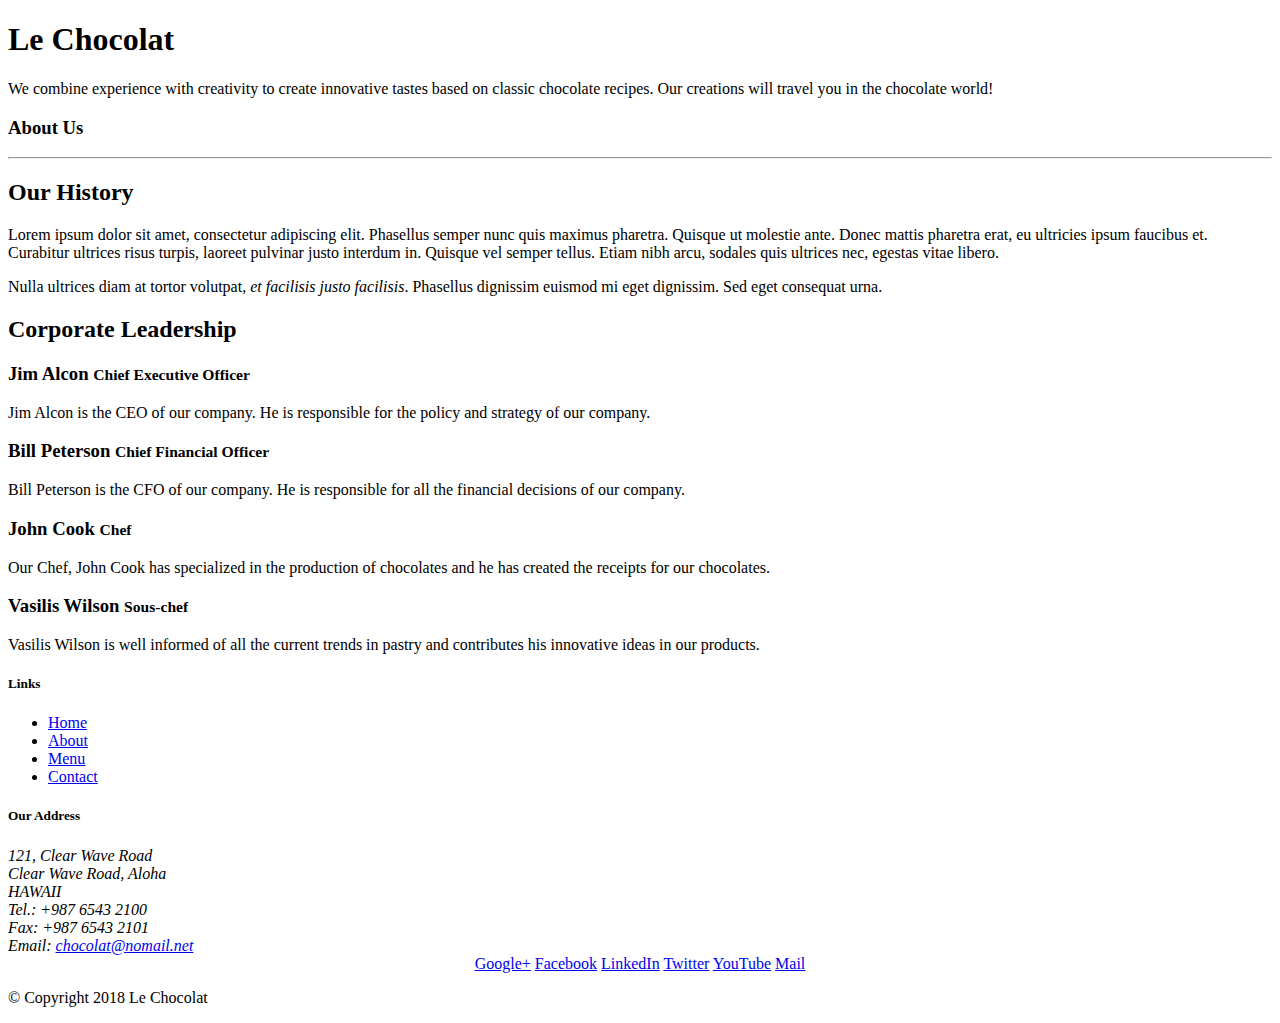
==== aboutus.html @ 00f4c831 "Bootstrap Assignment 1 initial setup" ====
<!DOCTYPE html>
<html lang="en">

<head>

    <title>Le Chocolat</title>

</head>

<body>

    <header class="jumbotron">
        <div class="container">
            <div class="row row-header">
                <div class="col-12 col-sm-8">
                    <h1>Le Chocolat</h1>
                    <p>We combine experience with creativity to create innovative tastes based on classic chocolate recipes. Our creations will travel you in the chocolate world!</p>
                </div>
                <div class="col col-sm">
                </div>
            </div>
        </div>
    </header>

    <div>
        <div>
            <div>
               <h3>About Us</h3>
               <hr>
            </div>
        </div>
        
        <div>
            <div>
                <h2>Our History</h2>
                <p>Lorem ipsum dolor sit amet, consectetur adipiscing elit. Phasellus semper nunc quis maximus pharetra. Quisque ut molestie ante. Donec mattis pharetra erat, eu ultricies ipsum faucibus et. Curabitur ultrices risus turpis, laoreet pulvinar justo interdum in. Quisque vel semper tellus. Etiam nibh arcu, sodales quis ultrices nec, egestas vitae libero. </p>
                <p>Nulla ultrices diam at tortor volutpat, <em>et facilisis justo facilisis</em>. Phasellus dignissim euismod mi eget dignissim. Sed eget consequat urna. </p>
            </div>
            <div>
            </div>
        </div>


        <div>
            <div>
                <h2>Corporate Leadership</h2>
                <h3>Jim Alcon <small>Chief Executive Officer </small></h3>
                <p>Jim Alcon is the CEO of our company. He is responsible for the policy and strategy of our company. </p>
                <h3>Bill Peterson  <small>Chief Financial Officer </small></h3>
                <p>Bill Peterson is the CFO of our company. He is responsible for all the financial decisions of our company. </p>
                <h3>John Cook <small>Chef</small></h3>
                <p>Our Chef, John Cook has specialized in the production of chocolates and he has created the receipts for our chocolates. </p>
                <h3>Vasilis Wilson  <small>Sous-chef </small></h3>
                <p>Vasilis Wilson is well informed of all the current trends in pastry and contributes his innovative ideas in our products. </p>
            </div>
       </div>

    </div>

    <footer class="footer">
        <div class="container">
            <div class="row">             
                <div class="col-5 offset-1 col-sm-2">
                    <h5>Links</h5>
                    <ul class="list-unstyled">
                        <li><a href="#">Home</a></li>
                        <li><a href="#">About</a></li>
                        <li><a href="#">Menu</a></li>
                        <li><a href="#">Contact</a></li>
                    </ul>
                </div>
                <div class="col-6 col-sm-5">
                    <h5>Our Address</h5>
                    <address>
                        121, Clear Wave Road<br>
                        Clear Wave Road, Aloha<br>
                        HAWAII<br>
                        Tel.: +987 6543 2100<br>
                        Fax: +987 6543 2101<br>
                        Email: <a href="mailto:chocolat@nomail.net">chocolat@nomail.net</a>
		           </address>
                </div>
                <div class="col-sm align-self-center">
                    <div style="text-align:center">
                        <a href="http://google.com/+">Google+</a>
                        <a href="http://www.facebook.com/profile.php?id=">Facebook</a>
                        <a href="http://www.linkedin.com/in/">LinkedIn</a>
                        <a href="http://twitter.com/">Twitter</a>
                        <a href="http://youtube.com/">YouTube</a>
                        <a href="mailto:">Mail</a>
                    </div>
                </div>
           </div>
           <div class="row justify-content-center">             
                <div class="col-auto">
                    <p>&copy; Copyright 2018 Le Chocolat</p>
                </div>
           </div>
        </div>
    </footer>

</body>

</html>
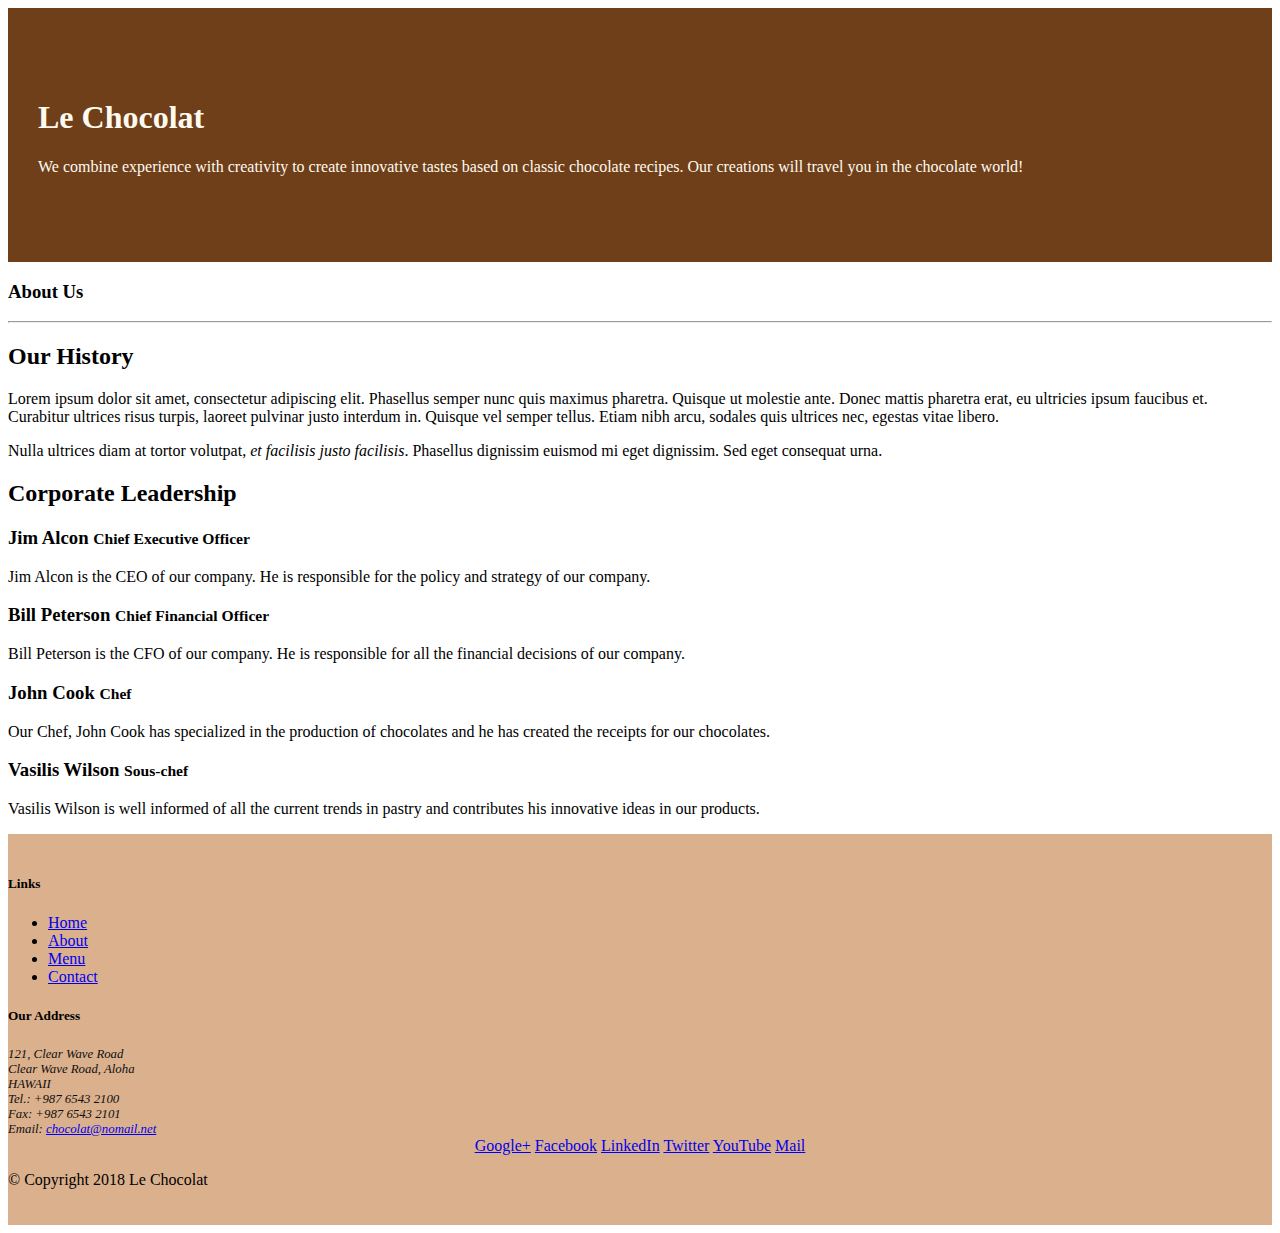
==== commit c10405f3: "Bootstrap Assignment 1 Task 1" ====
--- a/aboutus.html
+++ b/aboutus.html
@@ -4,6 +4,15 @@
 <head>
 
     <title>Le Chocolat</title>
+
+    <!-- Required meta tags always come first -->
+    <meta charset="utf-8">
+    <meta name="viewport" content="width=device-width, initial-scale=1, shrink-to-fit=no">
+    <meta http-equiv="x-ua-compatible" content="ie=edge">
+    <!-- Bootstrap CSS -->
+    <link rel="stylesheet" href="node_modules/bootstrap/dist/css/bootstrap.min.css">
+    <!-- my styles is after Bootstrap css in order to override it-->
+    <link href="css/styles.css" rel="stylesheet">
 
 </head>
 
@@ -25,15 +34,16 @@
     <div>
         <div>
             <div>
-               <h3>About Us</h3>
-               <hr>
+                <h3>About Us</h3>
+                <hr>
             </div>
         </div>
-        
+
         <div>
             <div>
                 <h2>Our History</h2>
-                <p>Lorem ipsum dolor sit amet, consectetur adipiscing elit. Phasellus semper nunc quis maximus pharetra. Quisque ut molestie ante. Donec mattis pharetra erat, eu ultricies ipsum faucibus et. Curabitur ultrices risus turpis, laoreet pulvinar justo interdum in. Quisque vel semper tellus. Etiam nibh arcu, sodales quis ultrices nec, egestas vitae libero. </p>
+                <p>Lorem ipsum dolor sit amet, consectetur adipiscing elit. Phasellus semper nunc quis maximus pharetra. Quisque ut molestie ante. Donec mattis pharetra erat, eu ultricies ipsum faucibus et. Curabitur ultrices risus turpis, laoreet pulvinar
+                    justo interdum in. Quisque vel semper tellus. Etiam nibh arcu, sodales quis ultrices nec, egestas vitae libero. </p>
                 <p>Nulla ultrices diam at tortor volutpat, <em>et facilisis justo facilisis</em>. Phasellus dignissim euismod mi eget dignissim. Sed eget consequat urna. </p>
             </div>
             <div>
@@ -46,20 +56,20 @@
                 <h2>Corporate Leadership</h2>
                 <h3>Jim Alcon <small>Chief Executive Officer </small></h3>
                 <p>Jim Alcon is the CEO of our company. He is responsible for the policy and strategy of our company. </p>
-                <h3>Bill Peterson  <small>Chief Financial Officer </small></h3>
+                <h3>Bill Peterson <small>Chief Financial Officer </small></h3>
                 <p>Bill Peterson is the CFO of our company. He is responsible for all the financial decisions of our company. </p>
                 <h3>John Cook <small>Chef</small></h3>
                 <p>Our Chef, John Cook has specialized in the production of chocolates and he has created the receipts for our chocolates. </p>
-                <h3>Vasilis Wilson  <small>Sous-chef </small></h3>
+                <h3>Vasilis Wilson <small>Sous-chef </small></h3>
                 <p>Vasilis Wilson is well informed of all the current trends in pastry and contributes his innovative ideas in our products. </p>
             </div>
-       </div>
+        </div>
 
     </div>
 
     <footer class="footer">
         <div class="container">
-            <div class="row">             
+            <div class="row">
                 <div class="col-5 offset-1 col-sm-2">
                     <h5>Links</h5>
                     <ul class="list-unstyled">
@@ -90,15 +100,20 @@
                         <a href="mailto:">Mail</a>
                     </div>
                 </div>
-           </div>
-           <div class="row justify-content-center">             
+            </div>
+            <div class="row justify-content-center">
                 <div class="col-auto">
                     <p>&copy; Copyright 2018 Le Chocolat</p>
                 </div>
-           </div>
+            </div>
         </div>
     </footer>
 
+    <!-- jQuery first, then Tether, then Bootstrap JS. -->
+    <script src="node_modules/jquery/dist/jquery.min.js"></script>
+    <script src="node_modules/tether/dist/js/tether.min.js"></script>
+    <script src="node_modules/popper.js/dist/umd/popper.min.js"></script>
+    <script src="node_modules/bootstrap/dist/js/bootstrap.min.js"></script>
 </body>
 
 </html>--- a/css/styles.css
+++ b/css/styles.css
@@ -0,0 +1,30 @@
+.row-header {
+    margin: 0px auto;
+    padding: 0px;
+}
+
+.row-content {
+    margin: 0px auto;
+    padding: 50px 0px 50px 0px;
+    border-bottom: 1px ridge;
+    min-height: 400px;
+}
+
+.footer {
+    background-color: #dbb08d;
+    margin: 0px auto;
+    padding: 20px 0px 20px 0px;
+}
+
+.jumbotron {
+    padding: 70px 30px 70px 30px;
+    margin: 0px auto;
+    background: #6E3F19;
+    color: floralwhite;
+}
+
+address {
+    font-size: 80%;
+    margin: 0px;
+    color: #0f0f0f;
+}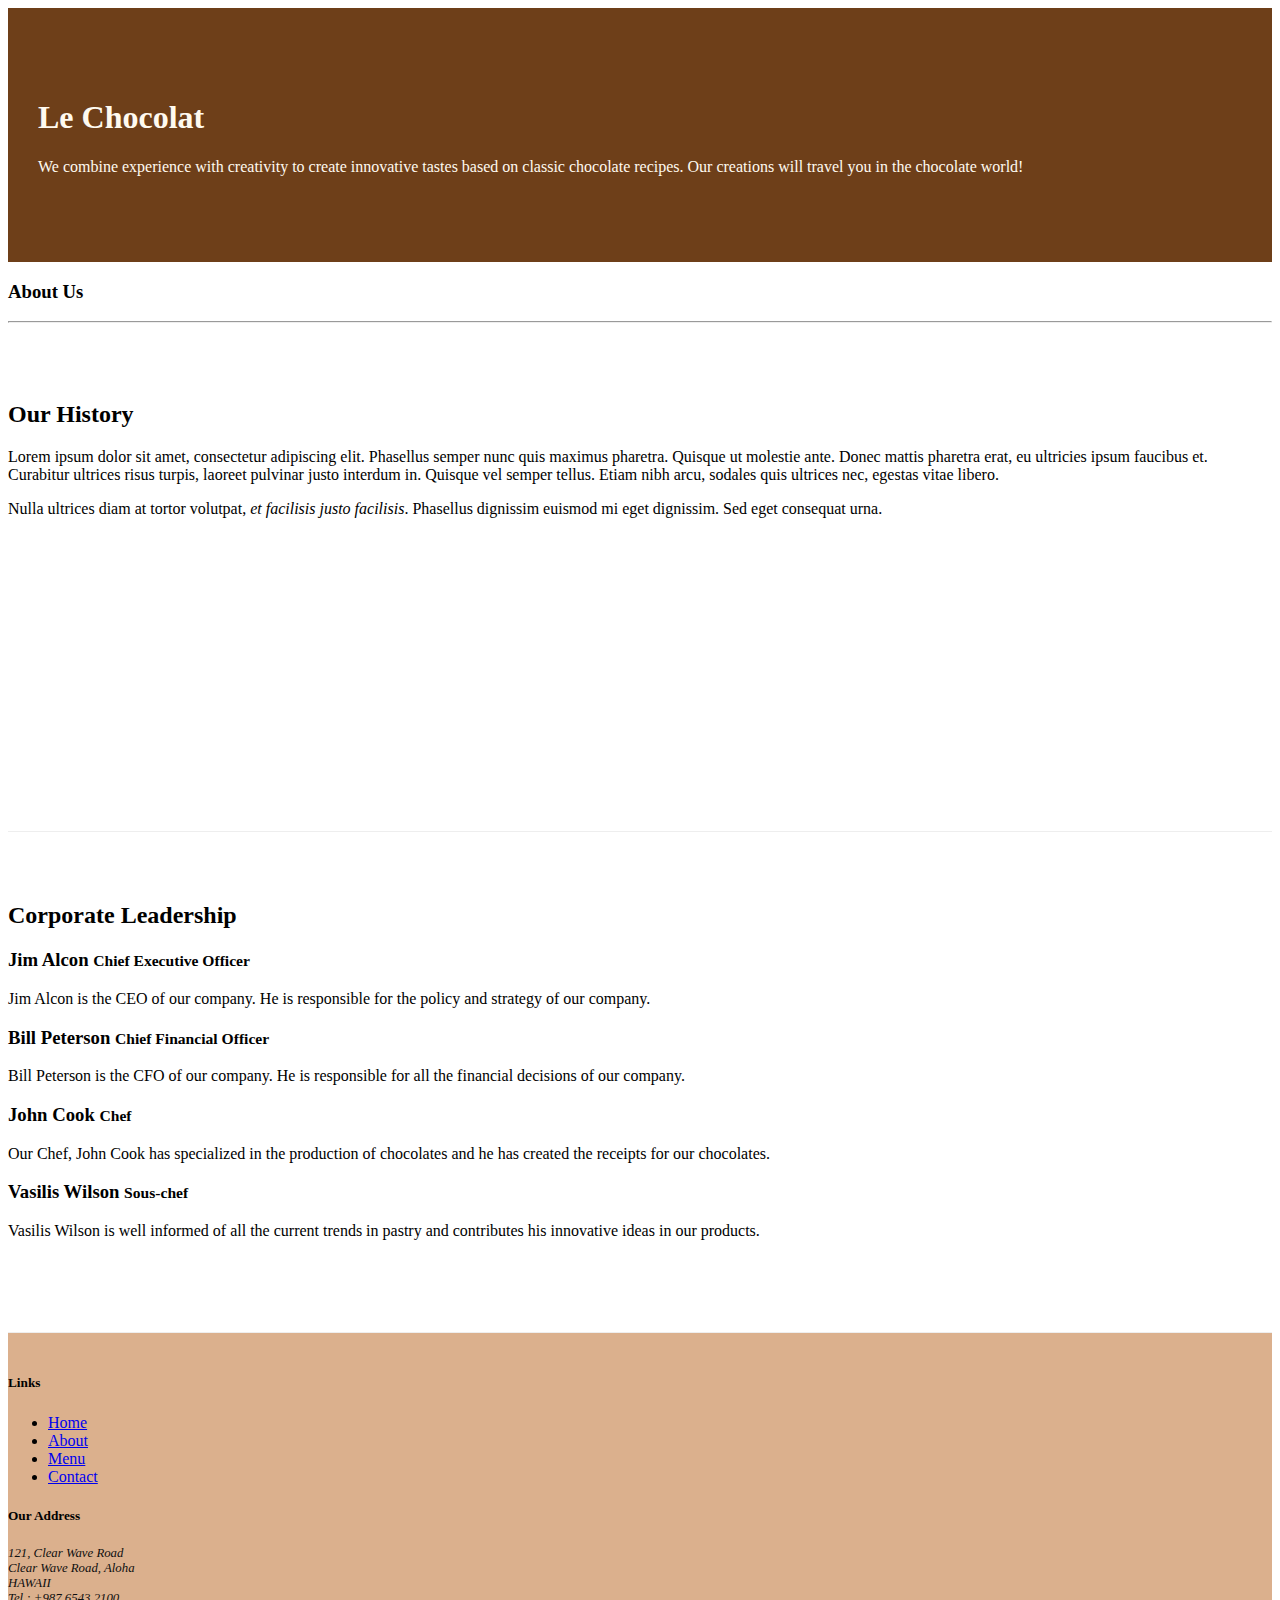
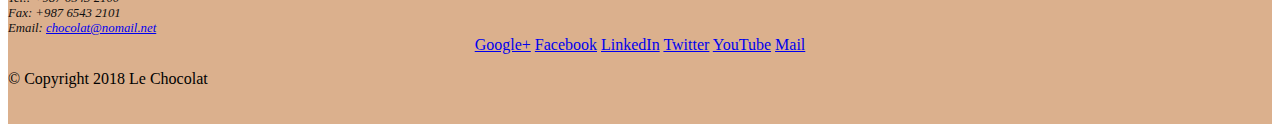
==== commit a11624ca: "Bootstrap Assignment 1 Task 3" ====
--- a/aboutus.html
+++ b/aboutus.html
@@ -31,37 +31,37 @@
         </div>
     </header>
 
-    <div>
-        <div>
-            <div>
+    <div class="container">
+        <div class="row align-items-center">
+            <div class="col-12">
                 <h3>About Us</h3>
                 <hr>
             </div>
         </div>
 
-        <div>
-            <div>
+        <div class="row row-content align-items-center">
+            <div class="col-12 col-sm-6">
                 <h2>Our History</h2>
                 <p>Lorem ipsum dolor sit amet, consectetur adipiscing elit. Phasellus semper nunc quis maximus pharetra. Quisque ut molestie ante. Donec mattis pharetra erat, eu ultricies ipsum faucibus et. Curabitur ultrices risus turpis, laoreet pulvinar
                     justo interdum in. Quisque vel semper tellus. Etiam nibh arcu, sodales quis ultrices nec, egestas vitae libero. </p>
                 <p>Nulla ultrices diam at tortor volutpat, <em>et facilisis justo facilisis</em>. Phasellus dignissim euismod mi eget dignissim. Sed eget consequat urna. </p>
             </div>
-            <div>
+            <div class="col col-sm">
             </div>
         </div>
 
 
-        <div>
-            <div>
+        <div class="row row-content align-items-center">
+            <div class="col-12">
                 <h2>Corporate Leadership</h2>
                 <h3>Jim Alcon <small>Chief Executive Officer </small></h3>
-                <p>Jim Alcon is the CEO of our company. He is responsible for the policy and strategy of our company. </p>
+                <p class="d-none d-sm-block"> Jim Alcon is the CEO of our company. He is responsible for the policy and strategy of our company. </p>
                 <h3>Bill Peterson <small>Chief Financial Officer </small></h3>
-                <p>Bill Peterson is the CFO of our company. He is responsible for all the financial decisions of our company. </p>
+                <p class="d-none d-sm-block">Bill Peterson is the CFO of our company. He is responsible for all the financial decisions of our company. </p>
                 <h3>John Cook <small>Chef</small></h3>
-                <p>Our Chef, John Cook has specialized in the production of chocolates and he has created the receipts for our chocolates. </p>
+                <p class="d-none d-sm-block">Our Chef, John Cook has specialized in the production of chocolates and he has created the receipts for our chocolates. </p>
                 <h3>Vasilis Wilson <small>Sous-chef </small></h3>
-                <p>Vasilis Wilson is well informed of all the current trends in pastry and contributes his innovative ideas in our products. </p>
+                <p class="d-none d-sm-block">Vasilis Wilson is well informed of all the current trends in pastry and contributes his innovative ideas in our products. </p>
             </div>
         </div>
 
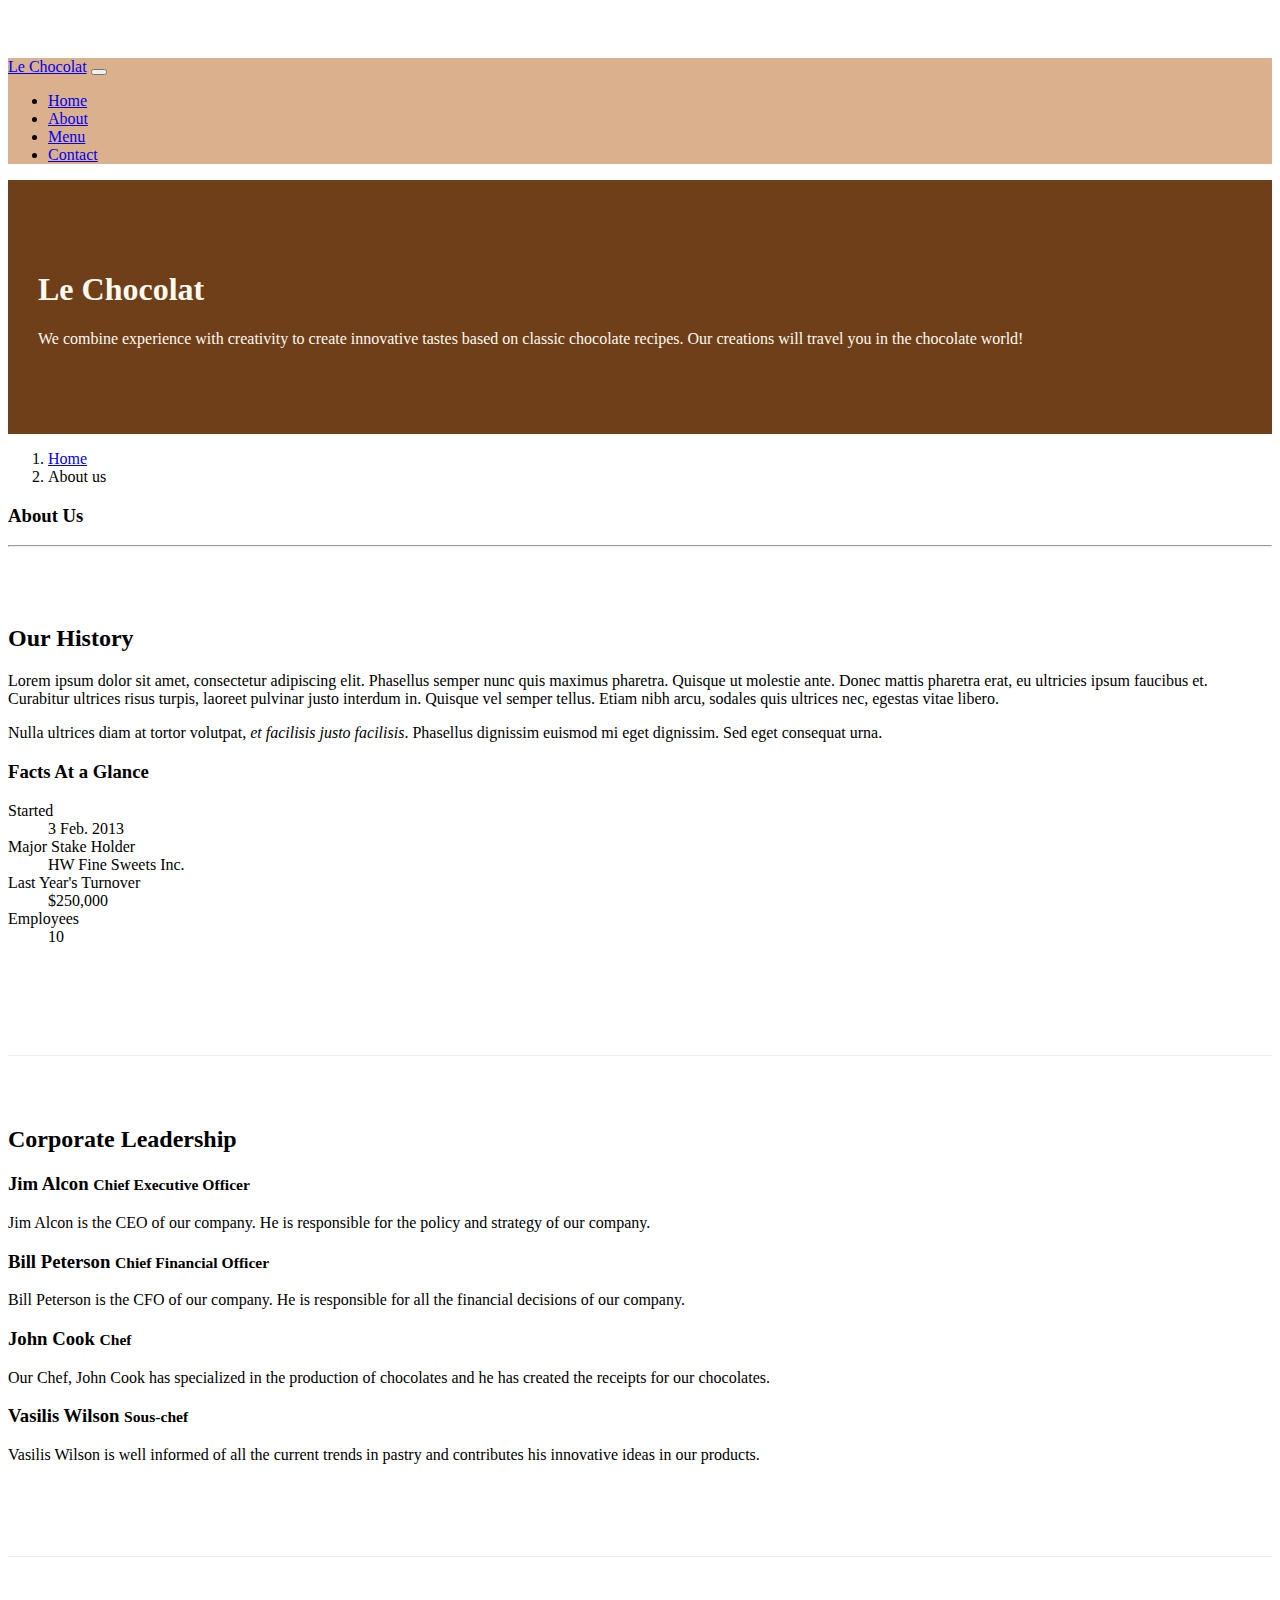
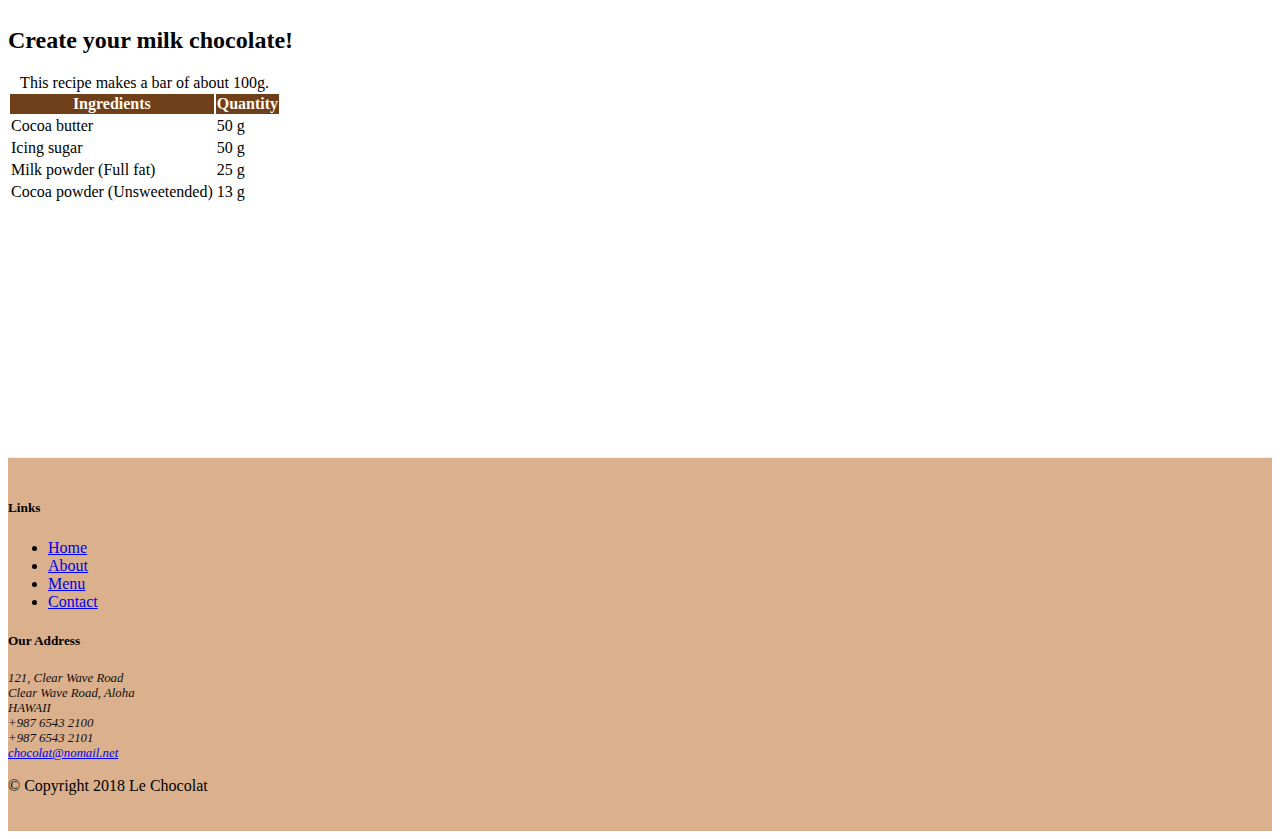
==== commit dbadd80e: "Tables and Cards" ====
--- a/aboutus.html
+++ b/aboutus.html
@@ -11,12 +11,33 @@
     <meta http-equiv="x-ua-compatible" content="ie=edge">
     <!-- Bootstrap CSS -->
     <link rel="stylesheet" href="node_modules/bootstrap/dist/css/bootstrap.min.css">
-    <!-- my styles is after Bootstrap css in order to override it-->
+    <!-- Font awesome style -->
+    <link rel="stylesheet" href="node_modules/font-awesome/css/font-awesome.min.css">
+    <!-- my styles is after Bootstrap css in order to override it -->
     <link href="css/styles.css" rel="stylesheet">
 
 </head>
 
 <body>
+    <nav class="navbar navbar-expand-md navbar-light bg-light fixed-top ">
+        <div class="container">
+            <a class="navbar-brand" href="./index.html">Le Chocolat</a>
+
+            <button class="navbar-toggler" type="button" data-toggle="collapse" data-target="#Navbar">
+                <span class="navbar-toggler-icon"></span>
+            </button>
+
+            <div class="collapse navbar-collapse" id="Navbar">
+                <ul class="navbar-nav">
+                    <li class="nav-item"><a class="nav-link" href="./index.html"><span class="fa fa-home fa-lg"></span> Home</a></li>
+                    <li class="nav-item active"><a class="nav-link" href="#"><span class="fa fa-info fa-lg"></span> About</a></li>
+                    <li class="nav-item"><a class="nav-link" href="#"><span class="fa fa-list fa-lg"></span> Menu</a></li>
+                    <li class="nav-item"><a class="nav-link" href="#"><span class="fa fa-address-card fa-lg"></span> Contact</a></li>
+                </ul>
+            </div>
+
+        </div>
+    </nav>
 
     <header class="jumbotron">
         <div class="container">
@@ -31,6 +52,13 @@
         </div>
     </header>
 
+    <nav aria-label="breadcrumb">
+        <ol class="breadcrumb">
+            <li class="breadcrumb-item"><a href="./index.html">Home</a></li>
+            <li class="breadcrumb-item active" aria-current="page">About us</li>
+        </ol>
+    </nav>
+
     <div class="container">
         <div class="row align-items-center">
             <div class="col-12">
@@ -47,9 +75,23 @@
                 <p>Nulla ultrices diam at tortor volutpat, <em>et facilisis justo facilisis</em>. Phasellus dignissim euismod mi eget dignissim. Sed eget consequat urna. </p>
             </div>
             <div class="col col-sm">
-            </div>
-        </div>
-
+                <div class="card">
+                    <h3 class="card-header bg-secondary text-white">Facts At a Glance</h3>
+                    <div class="card-body">
+                        <dl class="row">
+                            <dt class="col-6">Started</dt>
+                            <dd class="col-6">3 Feb. 2013</dd>
+                            <dt class="col-6">Major Stake Holder</dt>
+                            <dd class="col-6">HW Fine Sweets Inc.</dd>
+                            <dt class="col-6">Last Year's Turnover</dt>
+                            <dd class="col-6">$250,000</dd>
+                            <dt class="col-6">Employees</dt>
+                            <dd class="col-6">10</dd>
+                        </dl>
+                    </div>
+                </div>
+            </div>
+        </div>
 
         <div class="row row-content align-items-center">
             <div class="col-12">
@@ -65,6 +107,43 @@
             </div>
         </div>
 
+        <div class="row row-content align-items-center">
+            <div class="col-12 col-sm-9">
+                <h2> Create your milk chocolate!</h2>
+                <div class="table-responsive">
+                    <table class="table table-hover">
+                        <caption>This recipe makes a bar of about 100g.</caption>
+                        <thead class="thead-dark">
+                            <tr>
+                                <th>Ingredients</th>
+                                <th>Quantity</th>
+                            </tr>
+                        </thead>
+                        <tbody>
+                            <tr>
+                                <td>Cocoa butter</td>
+                                <td>50 g</td>
+                            </tr>
+                            <tr>
+                                <td>Icing sugar</td>
+                                <td>50 g</td>
+                            </tr>
+                            <tr>
+                                <td>Milk powder (Full fat)</td>
+                                <td>25 g</td>
+                            </tr>
+                            <tr>
+                                <td>Cocoa powder (Unsweetended)</td>
+                                <td>13 g</td>
+                            </tr>
+                        </tbody>
+                    </table>
+                </div>
+            </div>
+            <div class="col-12 col-sm-3">
+            </div>
+        </div>
+
     </div>
 
     <footer class="footer">
@@ -85,19 +164,26 @@
                         121, Clear Wave Road<br>
                         Clear Wave Road, Aloha<br>
                         HAWAII<br>
-                        Tel.: +987 6543 2100<br>
-                        Fax: +987 6543 2101<br>
-                        Email: <a href="mailto:chocolat@nomail.net">chocolat@nomail.net</a>
-		           </address>
-                </div>
-                <div class="col-sm align-self-center">
+                        <i class="fa fa-phone fa-lg"></i> +987 6543 2100<br>
+                        <i class="fa fa-fax fa-lg"></i> +987 6543 2101<br>
+                        <i class="fa fa-envelope fa-lg"></i> <a href="mailto:chocolat@nomail.net">chocolat@nomail.net</a>
+                    </address>
+                </div>
+                <div class="col-sm-4 align-self-center">
                     <div style="text-align:center">
-                        <a href="http://google.com/+">Google+</a>
-                        <a href="http://www.facebook.com/profile.php?id=">Facebook</a>
-                        <a href="http://www.linkedin.com/in/">LinkedIn</a>
-                        <a href="http://twitter.com/">Twitter</a>
-                        <a href="http://youtube.com/">YouTube</a>
-                        <a href="mailto:">Mail</a>
+
+                        <a class="btn btn-social-icon btn-google-plus" href="http://google.com/+">
+                            <i class="fa fa-google-plus"></i></a>
+                        <a class="btn btn-social-icon btn-facebook" href="http://www.facebook.com/profile.php?id=">
+                            <i class="fa fa-facebook"></i></a>
+                        <a class="btn btn-social-icon btn-linkedin" href="http://www.linkedin.com/in/">
+                            <i class="fa fa-linkedin"></i></a>
+                        <a class="btn btn-social-icon btn-twitter" href="http://twitter.com/">
+                            <i class="fa fa-twitter"></i></a>
+                        <a class="btn btn-social-icon btn-youtube" href="http://youtube.com/">
+                            <i class="fa fa-youtube"></i></a>
+                        <a class="btn btn-social-icon" href="mailto:">
+                            <i class="fa fa-envelope-o"></i></a>
                     </div>
                 </div>
             </div>
--- a/css/styles.css
+++ b/css/styles.css
@@ -27,4 +27,22 @@
     font-size: 80%;
     margin: 0px;
     color: #0f0f0f;
+}
+
+.bg-light {
+    background-color: #dbb08d !important;
+}
+
+body {
+    padding: 50px 0px 0px 0px;
+    z-index: 0;
+}
+
+.table .thead-dark th {
+    color: floralwhite;
+    background-color: #6E3F19
+}
+
+tr:hover {
+    background-color: #dbb08db0!important
 }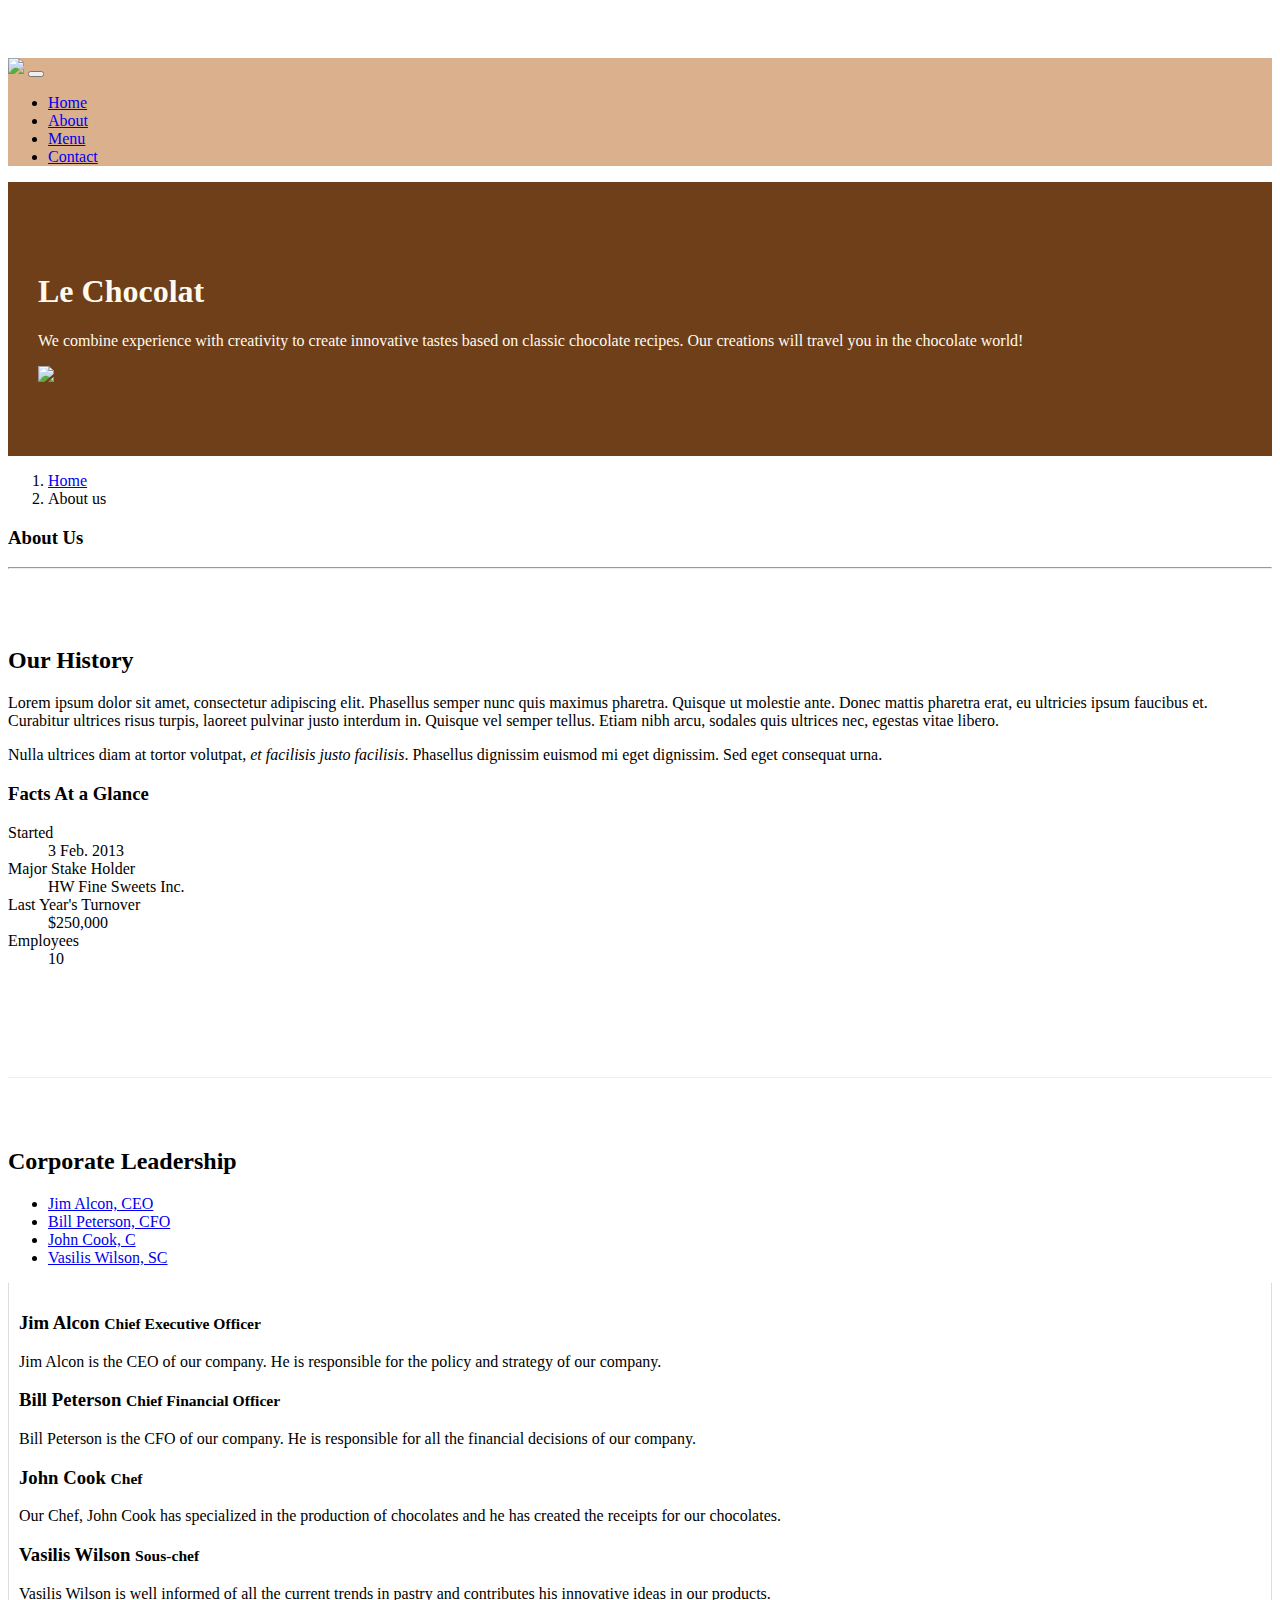
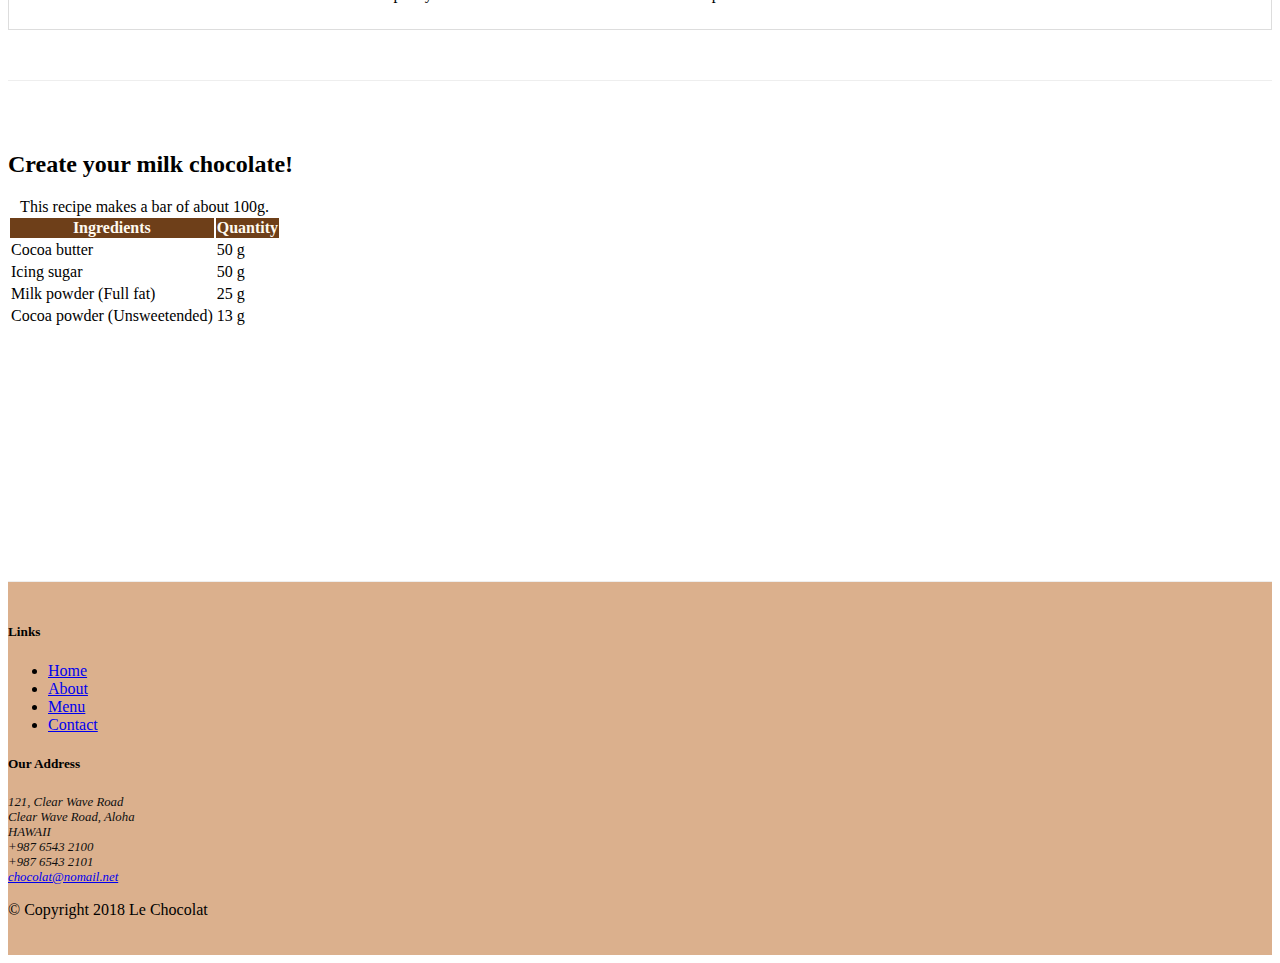
==== commit c1c60240: "Tabs" ====
--- a/aboutus.html
+++ b/aboutus.html
@@ -21,7 +21,7 @@
 <body>
     <nav class="navbar navbar-expand-md navbar-light bg-light fixed-top ">
         <div class="container">
-            <a class="navbar-brand" href="./index.html">Le Chocolat</a>
+            <a class="navbar-brand" href="./index.html"><img src="images/logo.png" width="54"></a>
 
             <button class="navbar-toggler" type="button" data-toggle="collapse" data-target="#Navbar">
                 <span class="navbar-toggler-icon"></span>
@@ -32,7 +32,7 @@
                     <li class="nav-item"><a class="nav-link" href="./index.html"><span class="fa fa-home fa-lg"></span> Home</a></li>
                     <li class="nav-item active"><a class="nav-link" href="#"><span class="fa fa-info fa-lg"></span> About</a></li>
                     <li class="nav-item"><a class="nav-link" href="#"><span class="fa fa-list fa-lg"></span> Menu</a></li>
-                    <li class="nav-item"><a class="nav-link" href="#"><span class="fa fa-address-card fa-lg"></span> Contact</a></li>
+                    <li class="nav-item"><a class="nav-link" href="./contactus.html"><span class="fa fa-address-card fa-lg"></span> Contact</a></li>
                 </ul>
             </div>
 
@@ -47,6 +47,7 @@
                     <p>We combine experience with creativity to create innovative tastes based on classic chocolate recipes. Our creations will travel you in the chocolate world!</p>
                 </div>
                 <div class="col col-sm">
+                    <img src="images/logo.png" class="img-fluid">
                 </div>
             </div>
         </div>
@@ -96,14 +97,41 @@
         <div class="row row-content align-items-center">
             <div class="col-12">
                 <h2>Corporate Leadership</h2>
-                <h3>Jim Alcon <small>Chief Executive Officer </small></h3>
-                <p class="d-none d-sm-block"> Jim Alcon is the CEO of our company. He is responsible for the policy and strategy of our company. </p>
-                <h3>Bill Peterson <small>Chief Financial Officer </small></h3>
-                <p class="d-none d-sm-block">Bill Peterson is the CFO of our company. He is responsible for all the financial decisions of our company. </p>
-                <h3>John Cook <small>Chef</small></h3>
-                <p class="d-none d-sm-block">Our Chef, John Cook has specialized in the production of chocolates and he has created the receipts for our chocolates. </p>
-                <h3>Vasilis Wilson <small>Sous-chef </small></h3>
-                <p class="d-none d-sm-block">Vasilis Wilson is well informed of all the current trends in pastry and contributes his innovative ideas in our products. </p>
+                <ul class="nav nav-tabs">
+                    <li class="nav-item">
+                        <a class="nav-link active" href="#tab1" role="tab" data-toggle="tab"> Jim Alcon, CEO</a>
+                    </li>
+                    <li class="nav-item">
+                        <a class="nav-link" href="#tab2" role="tab" data-toggle="tab"> Bill Peterson, CFO</a>
+                    </li>
+                    <li class="nav-item">
+                        <a class="nav-link" href="#tab3" role="tab" data-toggle="tab"> John Cook, C</a>
+                    </li>
+                    <li class="nav-item">
+                        <a class="nav-link" href="#tab4" role="tab" data-toggle="tab"> Vasilis Wilson, SC</a>
+                    </li>
+                </ul>
+                <div class="tab-content">
+                    <div role="tabpanel" class="tab-pane fade show active" id="tab1">
+                        <h3>Jim Alcon <small>Chief Executive Officer </small></h3>
+                        <p class="d-none d-sm-block"> Jim Alcon is the CEO of our company. He is responsible for the policy and strategy of our company. </p>
+                    </div>
+                    <div role="tabpanel" class="tab-pane fade" id="tab2">
+                        <h3>Bill Peterson <small>Chief Financial Officer </small></h3>
+                        <p class="d-none d-sm-block">Bill Peterson is the CFO of our company. He is responsible for all the financial decisions of our company. </p>
+                    </div>
+                    <div role="tabpanel" class="tab-pane fade" id="tab3">
+                        <h3>John Cook <small>Chef</small></h3>
+                        <p class="d-none d-sm-block">Our Chef, John Cook has specialized in the production of chocolates and he has created the receipts for our chocolates. </p>
+                    </div>
+                    <div role="tabpanel" class="tab-pane fade" id="tab4">
+                        <h3>Vasilis Wilson <small>Sous-chef </small></h3>
+                        <p class="d-none d-sm-block">Vasilis Wilson is well informed of all the current trends in pastry and contributes his innovative ideas in our products. </p>
+                    </div>
+
+
+
+                </div>
             </div>
         </div>
 
@@ -152,10 +180,10 @@
                 <div class="col-5 offset-1 col-sm-2">
                     <h5>Links</h5>
                     <ul class="list-unstyled">
-                        <li><a href="#">Home</a></li>
+                        <li><a href="./index.html">Home</a></li>
                         <li><a href="#">About</a></li>
                         <li><a href="#">Menu</a></li>
-                        <li><a href="#">Contact</a></li>
+                        <li><a href="./contactus.html">Contact</a></li>
                     </ul>
                 </div>
                 <div class="col-6 col-sm-5">
--- a/css/styles.css
+++ b/css/styles.css
@@ -45,4 +45,11 @@
 
 tr:hover {
     background-color: #dbb08db0!important
+}
+
+.tab-content {
+    border-left: 1px solid #ddd;
+    border-right: 1px solid #ddd;
+    border-bottom: 1px solid #ddd;
+    padding: 10px;
 }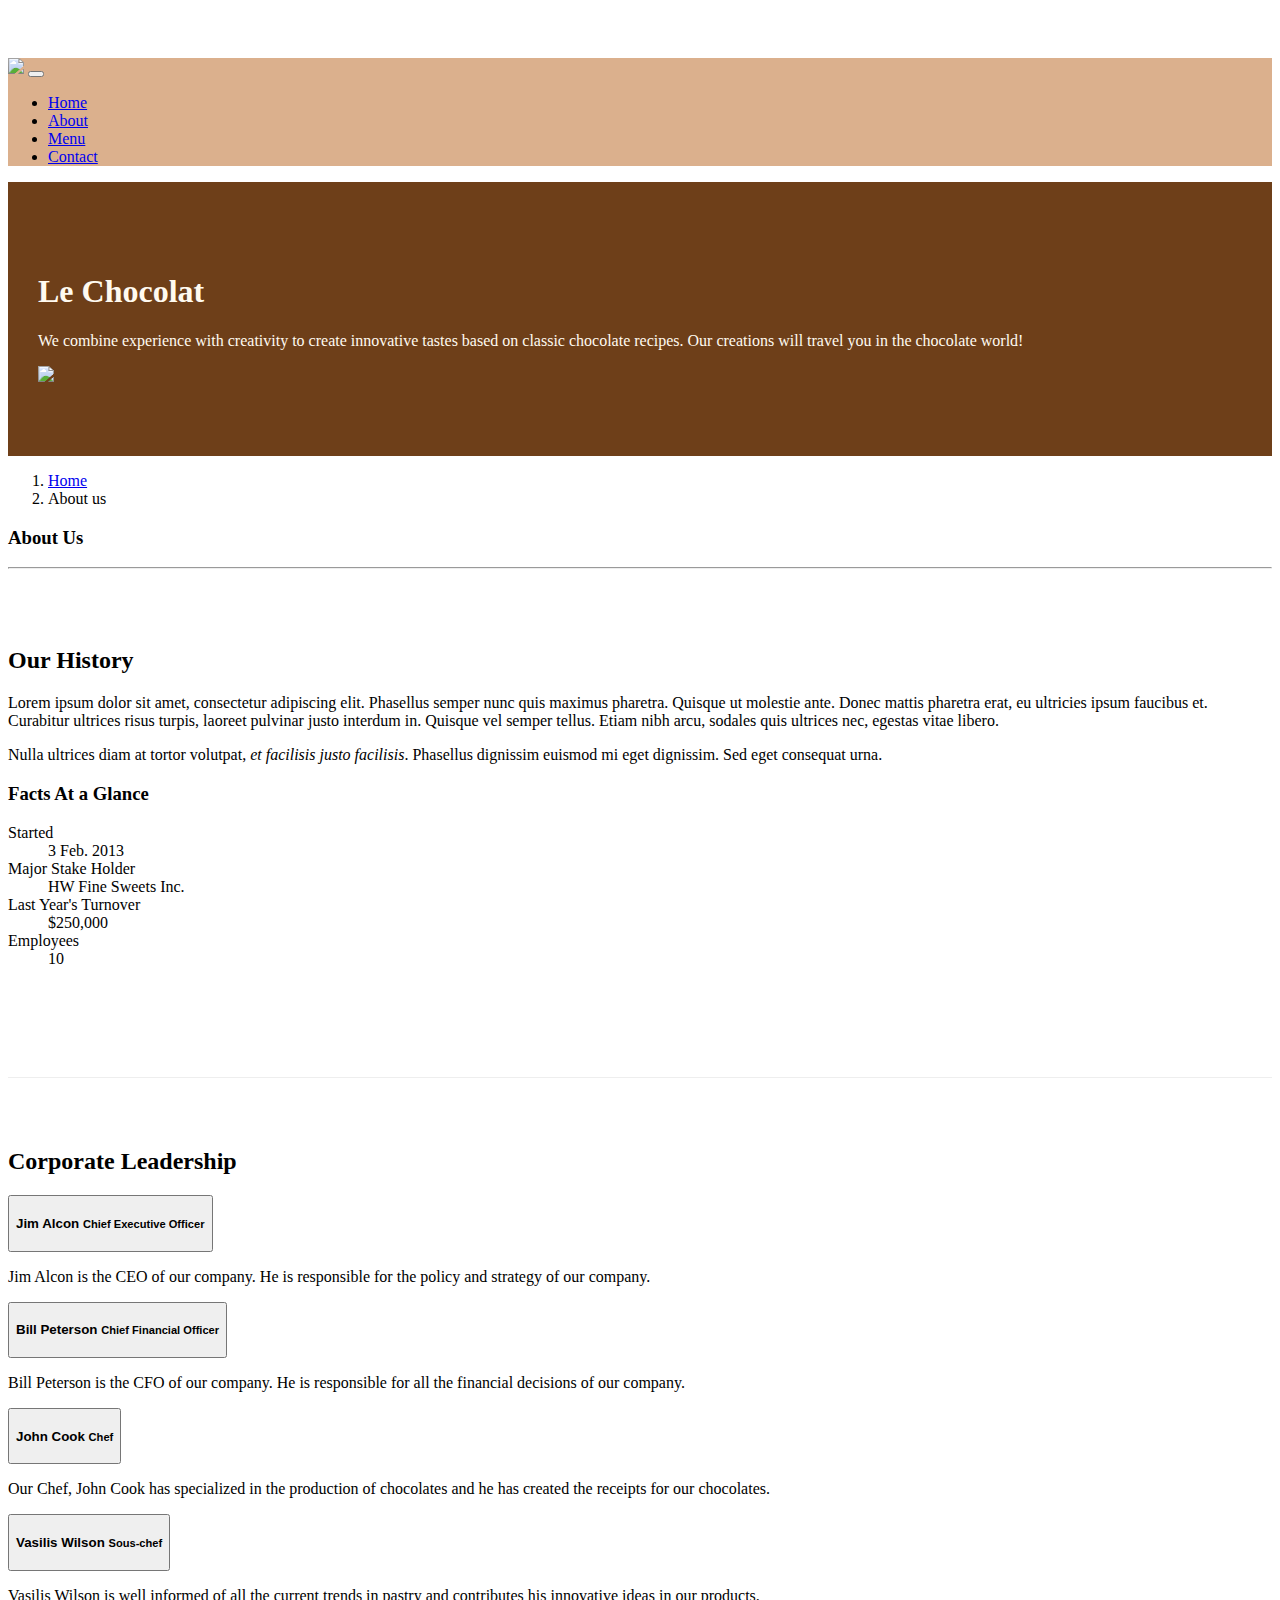
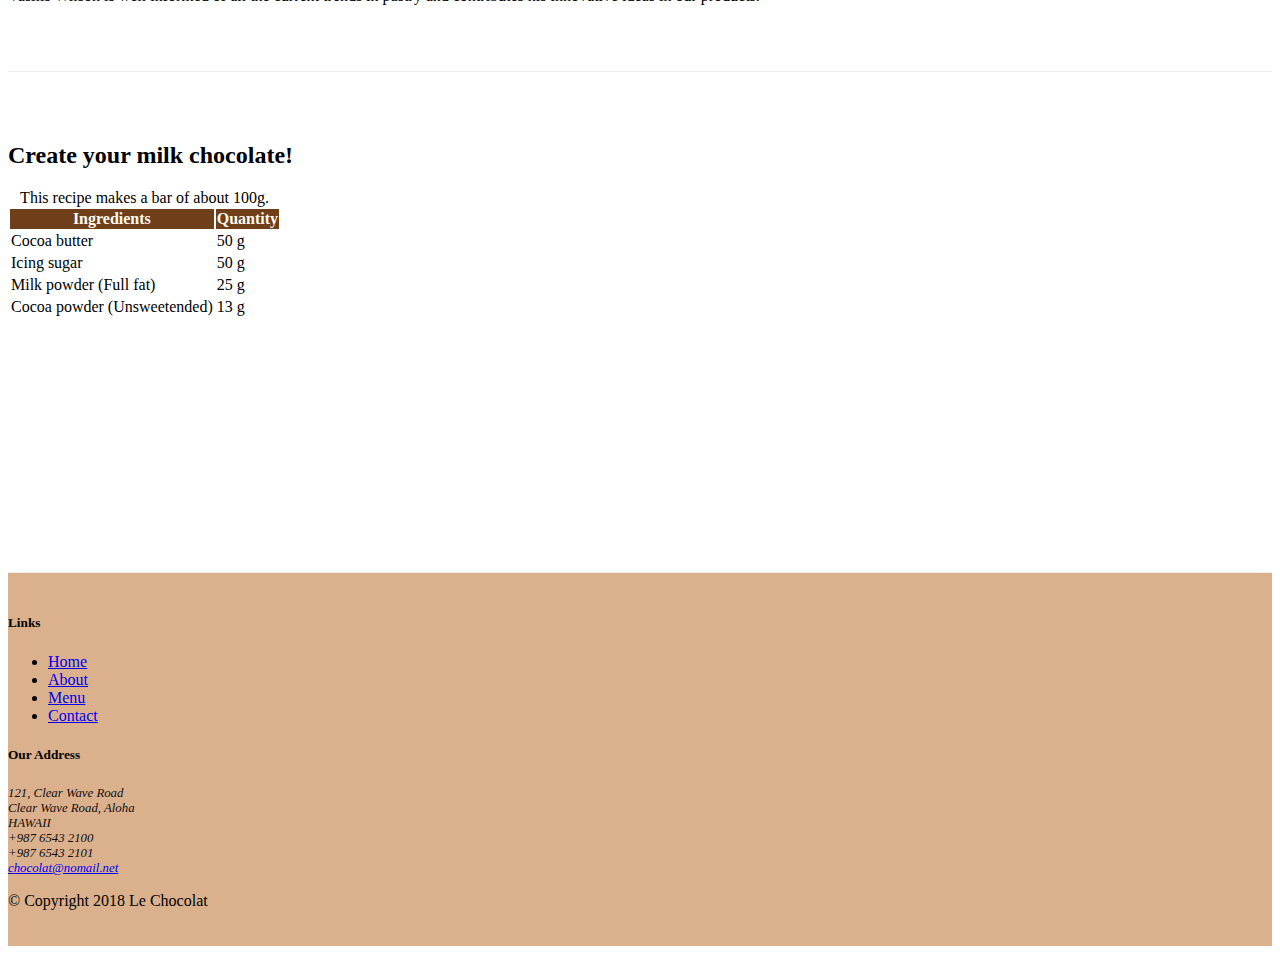
==== commit 03fe78ac: "Alexandros final site" ====
--- a/aboutus.html
+++ b/aboutus.html
@@ -31,7 +31,7 @@
                 <ul class="navbar-nav">
                     <li class="nav-item"><a class="nav-link" href="./index.html"><span class="fa fa-home fa-lg"></span> Home</a></li>
                     <li class="nav-item active"><a class="nav-link" href="#"><span class="fa fa-info fa-lg"></span> About</a></li>
-                    <li class="nav-item"><a class="nav-link" href="#"><span class="fa fa-list fa-lg"></span> Menu</a></li>
+                    <li class="nav-item"><a class="nav-link" href="./menu.html"><span class="fa fa-list fa-lg"></span> Menu</a></li>
                     <li class="nav-item"><a class="nav-link" href="./contactus.html"><span class="fa fa-address-card fa-lg"></span> Contact</a></li>
                 </ul>
             </div>
@@ -53,14 +53,14 @@
         </div>
     </header>
 
-    <nav aria-label="breadcrumb">
-        <ol class="breadcrumb">
-            <li class="breadcrumb-item"><a href="./index.html">Home</a></li>
-            <li class="breadcrumb-item active" aria-current="page">About us</li>
-        </ol>
-    </nav>
-
     <div class="container">
+        <nav aria-label="breadcrumb">
+            <ol class="breadcrumb">
+                <li class="breadcrumb-item"><a href="./index.html">Home</a></li>
+                <li class="breadcrumb-item active" aria-current="page">About us</li>
+            </ol>
+        </nav>
+
         <div class="row align-items-center">
             <div class="col-12">
                 <h3>About Us</h3>
@@ -97,7 +97,7 @@
         <div class="row row-content align-items-center">
             <div class="col-12">
                 <h2>Corporate Leadership</h2>
-                <ul class="nav nav-tabs">
+                <!-- <ul class="nav nav-tabs">
                     <li class="nav-item">
                         <a class="nav-link active" href="#tab1" role="tab" data-toggle="tab"> Jim Alcon, CEO</a>
                     </li>
@@ -128,9 +128,57 @@
                         <h3>Vasilis Wilson <small>Sous-chef </small></h3>
                         <p class="d-none d-sm-block">Vasilis Wilson is well informed of all the current trends in pastry and contributes his innovative ideas in our products. </p>
                     </div>
-
-
-
+                </div> -->
+
+                <div class="accordion" id="accordion">
+                    <div class="card">
+                        <div class="card-header" id="headingOne">
+                            <button class="btn btn-link" data-toggle="collapse" data-target="#collapseOne" aria-expanded="true" aria-controls="collapseOne">
+                                    <h4>Jim Alcon <small>Chief Executive Officer </small></h4>
+                              </button>
+                        </div>
+                        <div id="collapseOne" class="collapse show" aria-labelledby="headingOne" data-parent="#accordion">
+                            <div class="card-body">
+                                <p>Jim Alcon is the CEO of our company. He is responsible for the policy and strategy of our company. </p>
+                            </div>
+                        </div>
+                    </div>
+                    <div class="card">
+                        <div class="card-header" id="headingTwo">
+                            <button class="btn btn-link collapsed" data-toggle="collapse" data-target="#collapseTwo" aria-expanded="false" aria-controls="collapseTwo">
+                                <h4>Bill Peterson  <small>Chief Financial Officer </small></h4>
+                            </button>
+                        </div>
+                        <div id="collapseTwo" class="collapse" aria-labelledby="headingTwo" data-parent="#accordion">
+                            <div class="card-body">
+                                <p>Bill Peterson is the CFO of our company. He is responsible for all the financial decisions of our company. </p>
+                            </div>
+                        </div>
+                    </div>
+                    <div class="card">
+                        <div class="card-header" id="headingThree">
+                            <button class="btn btn-link collapsed" data-toggle="collapse" data-target="#collapseThree" aria-expanded="false" aria-controls="collapseThree">
+                                <h4>John Cook <small>Chef</small></h4>
+                            </button>
+                        </div>
+                        <div id="collapseThree" class="collapse" aria-labelledby="headingThree" data-parent="#accordion">
+                            <div class="card-body">
+                                <p>Our Chef, John Cook has specialized in the production of chocolates and he has created the receipts for our chocolates. </p>
+                            </div>
+                        </div>
+                    </div>
+                    <div class="card">
+                        <div class="card-header" id="headingFour">
+                            <button class="btn btn-link collapsed" data-toggle="collapse" data-target="#collapseFour" aria-expanded="false" aria-controls="collapseFour">
+                                <h4>Vasilis Wilson  <small>Sous-chef </small></h4>
+                            </button>
+                        </div>
+                        <div id="collapseFour" class="collapse" aria-labelledby="headingFour" data-parent="#accordion">
+                            <div class="card-body">
+                                <p>Vasilis Wilson is well informed of all the current trends in pastry and contributes his innovative ideas in our products. </p>
+                            </div>
+                        </div>
+                    </div>
                 </div>
             </div>
         </div>
@@ -228,6 +276,9 @@
     <script src="node_modules/tether/dist/js/tether.min.js"></script>
     <script src="node_modules/popper.js/dist/umd/popper.min.js"></script>
     <script src="node_modules/bootstrap/dist/js/bootstrap.min.js"></script>
+
+    <!-- link my script -->
+    <script src="js/scripts.js"></script>
 </body>
 
 </html>--- a/css/styles.css
+++ b/css/styles.css
@@ -52,4 +52,19 @@
     border-right: 1px solid #ddd;
     border-bottom: 1px solid #ddd;
     padding: 10px;
+}
+
+.carousel {
+    background: #914d15b0
+}
+
+.carousel-item {
+    height: 300px;
+}
+
+.carousel-item img {
+    position: absolute;
+    top: 0;
+    left: 0;
+    min-height: 300px;
 }